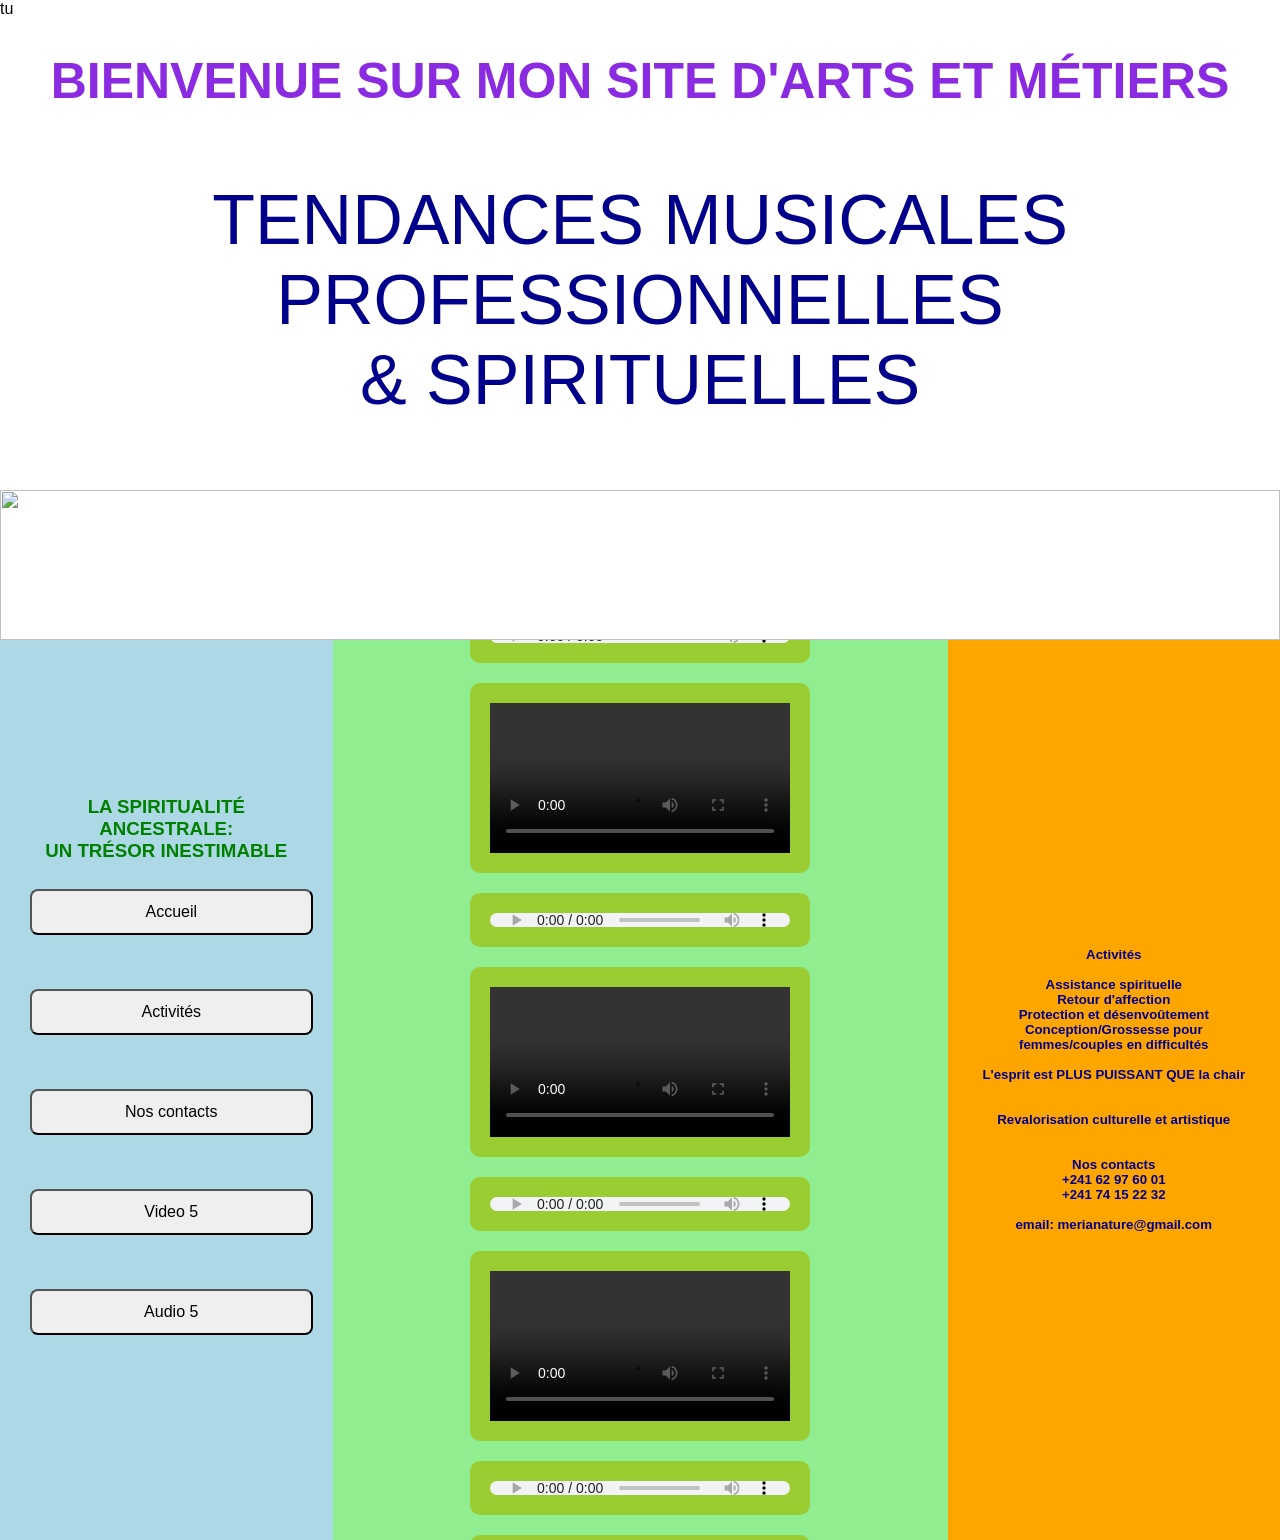
==== index.html @ 82a091a4 "Fix HTML structure and update content" ====
tu
<!DOCTYPE html>
<html lang="fr">
    
 <head>
    <meta charset="UTF-8">
    <title>ALPHA BETA GAMMA & MUSICA></title>
    <link rel="stylesheet"
    href="style.css">
 </head>

      <h1>BIENVENUE SUR MON SITE D'ARTS ET MÉTIERS
       </h1> 

      <p>TENDANCES MUSICALES<br>
          PROFESSIONNELLES<br>
      & SPIRITUELLES<br>

       <h2 ><img src="Images/RAINBOW.jpeg" width="100%" height="150px"></h2>

    <script>

       function ouvrir(page) {document.getElementById("contenu").innerHTML=page;

        if (page=== "accueil") { contenu.innerHTML = "<h1>Bienvenue sur mon site d'arts et métiers</h1><p>Tendances musicales et professionnelles</p>"; } 
        
        else if (page === "Video") { contenu.innerHTML = "<h4>Video</h4><video controls><source src='Video/VIDEO 1.mp4' type='video/mp4'></video><video controls><source src='Video/VIDEO 2.mp4' type='video/mp4'></video><video controls><source src='Video/VIDEO 3.mp4' type='video/mp4'></video><video controls><source src='Video/VIDEO 4.mp4' type='video/mp4'></video><video controls><source src='Video/VIDEO 5.mp5 type='video/mp4'></video>"; } 
        
        else if (page === "Audio") {contenu.innerHTML = "<h4>Audio</h4><audio controls><source src='AUDIO/AUDIO 1.mp3' type='audio/mpeg'></audio><audio controls><source src='AUDIO/AUDIO 2.mp3' type='audio/mpeg'></audio><audio controls><source src='AUDIO/AUDIO 3.mp3' type='audio/mpeg'></audio><audio controls><source src='AUDIO/AUDIO 4.mp3' type='audio/mpeg'><audio controls><source='Audio/AUDIO 5.mp3' type='audio/mpeg'</audio>"; } 
       
        else if (page === "Images") {contenu.innerHTML = "<h2>Images></h2><img src='Images/RAINBOW.jpeg' width='300px' height='200px'><img src='Images/Activités.jpeg' width='60px' height='60px'><img src='Images/Nos contacts.jpeg' width='60px' height='60px'>"; } 
        
        else if (page === "Nos contacts") {contenu.innerHTML = "<h6>Nos Contacts</h8><p>Nos contacts</p>";
        
        else if (page === "Activités") {contenu.innerHTML ="<h6>Activités</h6><p>Activités</p>                                
              }
    }     </script>

       
  <body>
  <div class="conteneur">

    <div class="gauche">

      <h3>LA SPIRITUALITÉ ANCESTRALE:<br>
          UN TRÉSOR INESTIMABLE<br>
        <br>
          <button onclick="ouvrir('Accueil')">Accueil</button><br>
          
        <br>

      <button onclick="ouvrir('Activites')">Activités</button><br>
         
           <br>

       <button onclick="ouvrir('Nos contacts')">Nos contacts</button><br>
           
           <br>
  
          <button onclick="ouvrirVideo('Video/VIDEO 5')">Video 5</button><br>
        <br>
          
          <button onclick="ouvrirAudio('Audio/AUDIO 5')">Audio 5</button><br>
            <br>
      </h3> </div>
      

    <div class="milieu">
      <div id="contenu">>
      <h4>
              <video controls preload="metadata" width="100%" height="auto"> 
          <source src="Video/VIDEO 1.mp4" type="video/mp4">Votre navigateur ne prend pas en charge la lecture de video</video>
     
          <section>
              <audio controls preload="metadata">
            <source src="Audio/AUDIO1.mp3" type="audio/mpeg">Votre navigateur ne prend pas en charge l'élément audio.
           </audio> </section>

              <video controls preload="metadata" width="100%" height="auto"> 
           <source src="Video/VIDEO 2.mp4" type="video/mp4">Votre navigateur ne prend pas en charge la lecture de video</video>
          
             <section>
              <audio controls preload="metadata"> 
            <source src="Audio/AUDIO 2.mp3" type="audio/mpeg">Votre navigateur ne prend pas en charge l'élément audio.
          </audio> </section>

               <video controls preload="metadata" width="100%" height="auto"> 
              <source src="Video/VIDEO 3.mp4" type="video/mp4">Votre navigateur ne prend pas en charge la lecture de video</video>
        
              <section>
                <audio controls preload="metadata"> 
            <source src="Audio/AUDIO 3.mp3" type="audio/mpeg">Votre navigateur ne prend pas en charge l'élément audio.
            </audio> </section>

             <video controls preload="metadata" width="100%" height="auto"> 
            <source src="Video/VIDEO 4.mp4" type="video/mp4">Votre navigateur ne prend pas en charge la lecture de video</video>
          
              <section>
                <audio controls preload="metadata"> 
              <source src="Audio/AUDIO 4.mp3" type="audio/mpeg">Votre navigateur ne prend pas en charge l'élément audio.
              </audio> </section>

          <video controls preload="metadata">
              <source src="Video/VIDEO 5.mp3" tupe="video/mp4">Votre navigateur ne prend pas en charge la lecture de video</video>

          <section>
              <audio controls preload="metadata">
                  <source src=""Audio/AUDIO 5.mp3" type="audio/mpeg">Votre navigateur ne prend pas en charge l'élément audio.
          </section>
          
       </h4></div>
       </div>

       <div class="droite">
         <h5>
       Activités<br>
             <br>
Assistance spirituelle<br>
Retour d'affection<br>
Protection et désenvoûtement<br>
Conception/Grossesse pour femmes/couples en difficultés<br>
             <br>
        L'esprit est PLUS PUISSANT QUE la chair<br>
             <br>
             <br>
Revalorisation culturelle et artistique<br>
             <br>
             <br>
Nos contacts<br>
+241 62 97 60 01<br>
+241 74 15 22 32<br>
             <br>
email: merianature@gmail.com
             <br>
         </h5>
        </div>
      </div>
      </body>
     </html>
---- style.css ----
* {box-sizing: border-box;}

body {margin: 0;
font-family: 'Lucida Sans', 'Lucida Sans Regular', 'Lucida Grande', 'Lucida Sans Unicode', Geneva, Verdana, sans-serif}

.conteneur {display: flex;
    height: 100vh;}

.gauche {flex: 1; background-color: lightblue;
overflow-x: scroll; overflow-y: auto;}

.milieu {flex: 2; background-color: lightgreen;
overflow-x: auto; overflow-y: auto;}

.droite {flex: 1; background-color: orange;
overflow-x: auto; overflow-y: auto;}

.gauche, .milieu, .droite {display: flex;
    justify-content: center;
    color: orange;
    font-family:'Lucida Sans', 'Lucida Sans Regular', 'Lucida Grande', 'Lucida Sans Unicode', Geneva, Verdana, sans-serif;
    align-items: center;
    padding: 25px;
    height: 100vh
    }

button {display: block;
width: 100%;
padding: 12px;
margin-bottom: 10px;
cursor: pointer;}



h1 {color: darkblue;
font-size: 25px;
text-align: center;}

video, audio {display: flex;
flex-direction: column; gap: 20px;
width: 100%; overflow-y: auto; overflow-x: auto;
padding: 20px;
margin-bottom: 20px;
border-radius: 10px;
background: yellowgreen;

} 



h1 {color: blueviolet; font-size: 50px; text-align: center;}

h2 {margin-bottom: 0;}

h3{color: green; width: 600px; text-align: center;}

h5 {color: darkblue; width: 600px; text-align: center;}
h6 {color: darkblue; width: 60px; text-align: center;}
h7 {color: darkblue; width: 60px; text-align: center;}
h8 {color: darkblue; width: 600px; text-align: center;}

p {color:darkblue;
font-size: 70px;
text-align: center;}

/* Lecteur vidéo */
#lecteur {
    display: block;
    width: 100%;
    max-width: 600px;
    height: auto;
    aspect-ratio: 16 / 9;
    margin: 20px auto;
    background: black;
    border-radius: 10px;
    object-fit: contain;
}

/* Boutons vidéo */
button {
    padding: 12px 18px;
    margin: 5px;
    font-size: 16px;
    border-radius: 8px;
    cursor: pointer;
}

/* Téléphones */
@media screen and (max-width: 600px) {
    #lecteur {
        width: 100%;
        max-width: 100%;
        aspect-ratio: 16 / 9;
    }

    button {
        font-size: 14px;
        padding: 10px 12px;
    }
}
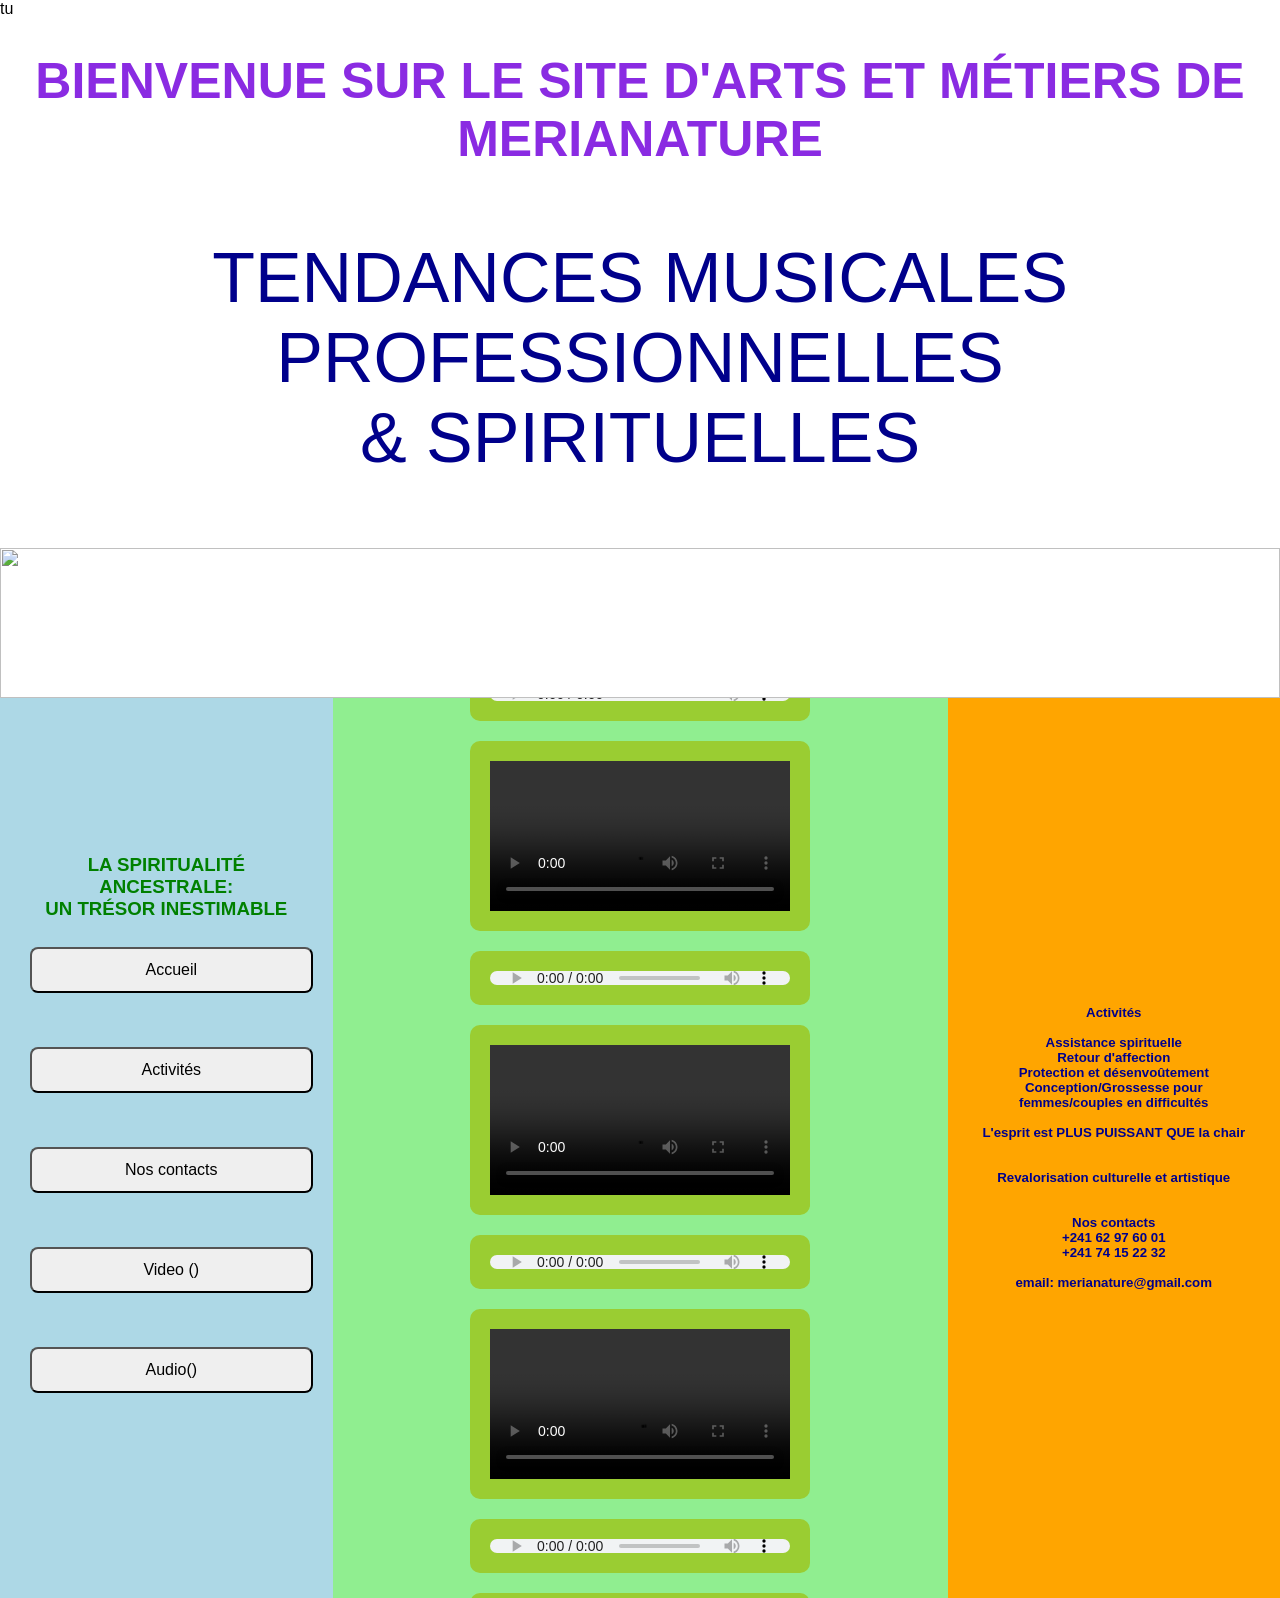
==== commit 945bd79b: "Refactor index.html for improved structure and content Updated the HTML structure and content for be" ====
--- a/index.html
+++ b/index.html
@@ -9,14 +9,14 @@
     href="style.css">
  </head>
 
-      <h1>BIENVENUE SUR MON SITE D'ARTS ET MÉTIERS
+      <h1>BIENVENUE SUR LE SITE D'ARTS ET MÉTIERS DE MERIANATURE
        </h1> 
 
       <p>TENDANCES MUSICALES<br>
           PROFESSIONNELLES<br>
       & SPIRITUELLES<br>
 
-       <h2 ><img src="Images/RAINBOW.jpeg" width="100%" height="150px"></h2>
+       <h2 ><img src="Images/RAINBOW.jpeg" width="100%" height="150x"></h2>
 
     <script>
 
@@ -32,7 +32,7 @@
         
         else if (page === "Nos contacts") {contenu.innerHTML = "<h6>Nos Contacts</h8><p>Nos contacts</p>";
         
-        else if (page === "Activités") {contenu.innerHTML ="<h6>Activités</h6><p>Activités</p>                                
+        else if (page === "Activités") {contenu.innerHTML ="<h6>Activités<p>Activités<br><br><br>Assistance culturelle<br></p></h6>                                
               }
     }     </script>
 
@@ -49,7 +49,7 @@
           
         <br>
 
-      <button onclick="ouvrir('Activites')">Activités</button><br>
+      <button onclick="ouvrir('Activités')">Activités</button><br>
          
            <br>
 
@@ -57,10 +57,10 @@
            
            <br>
   
-          <button onclick="ouvrirVideo('Video/VIDEO 5')">Video 5</button><br>
+          <button onclick="ouvrirVideo()('Video/*.mp4')">Video ()</button><br>
         <br>
           
-          <button onclick="ouvrirAudio('Audio/AUDIO 5')">Audio 5</button><br>
+          <button onclick="ouvrirAudio()('Audio/*.mp3')">Audio()</button><br>
             <br>
       </h3> </div>
       
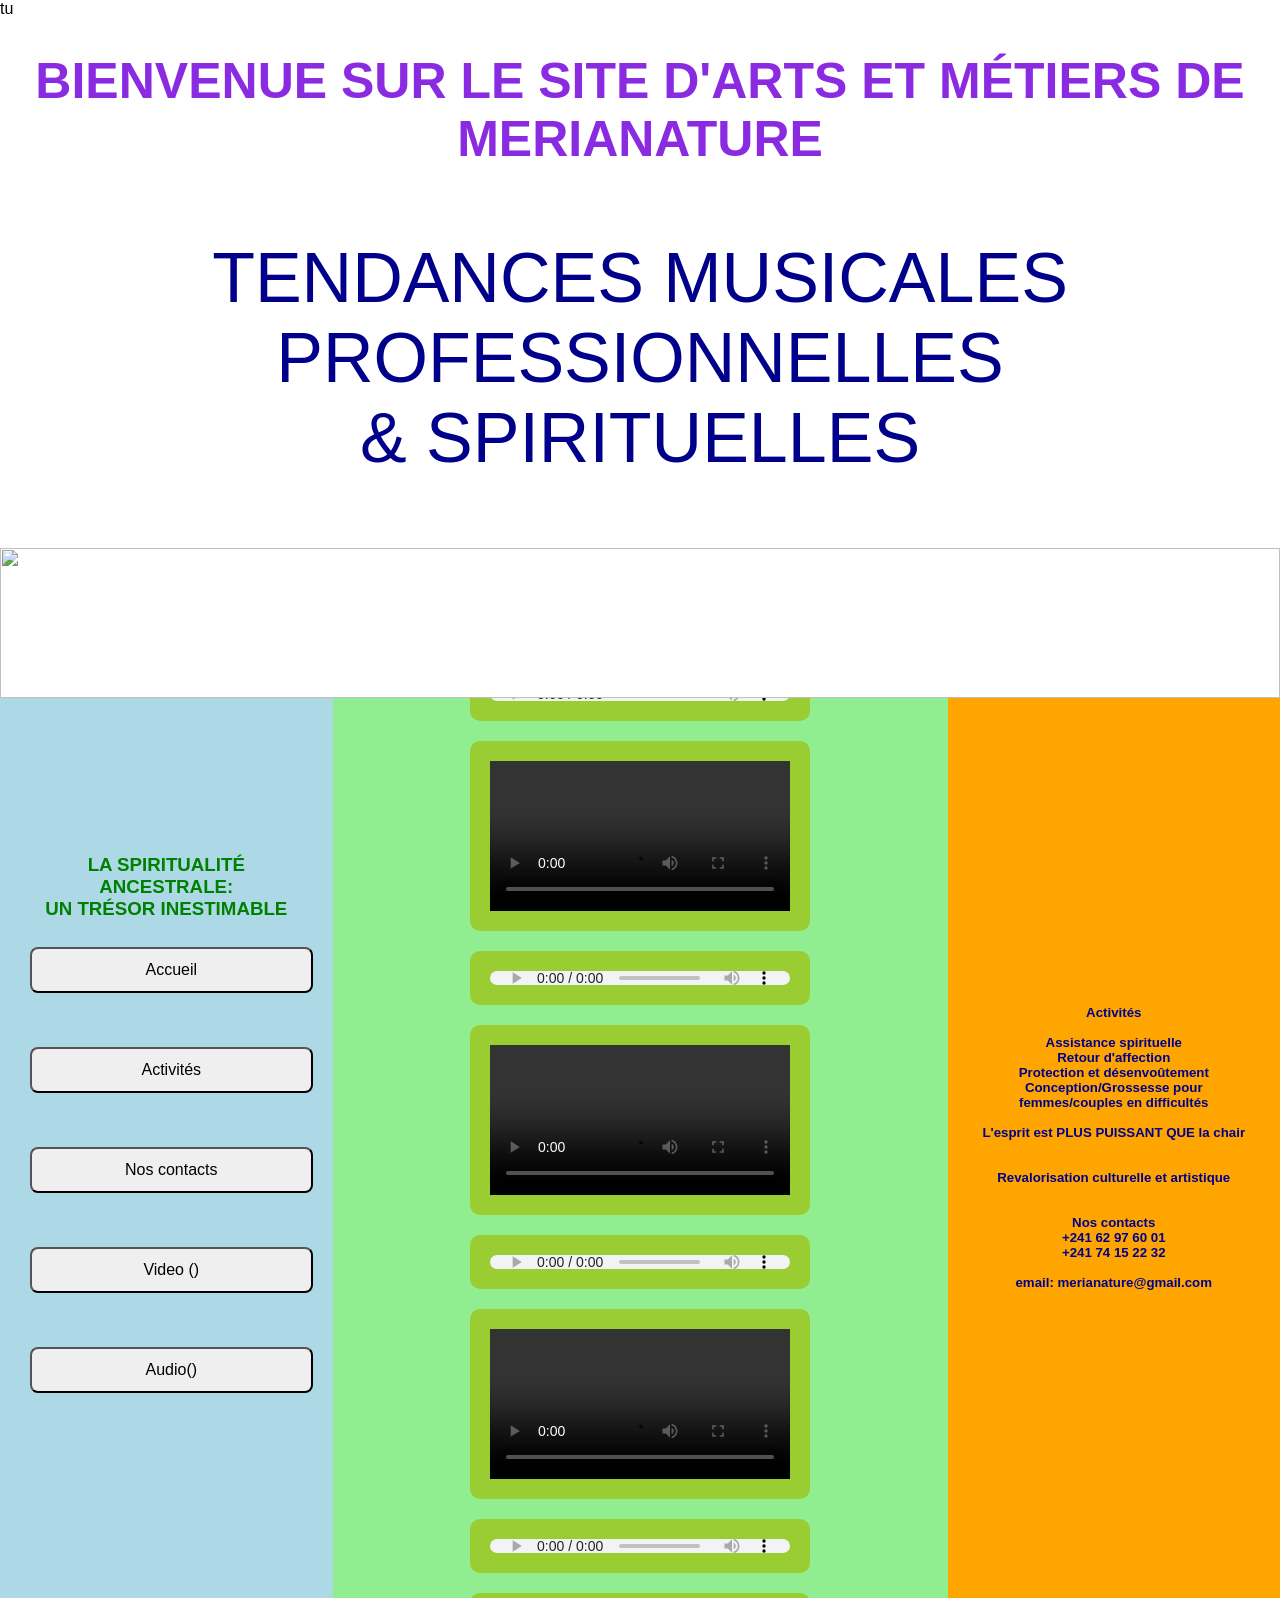
==== commit a2a378cc: "Fix HTML structure and content formatting" ====
--- a/index.html
+++ b/index.html
@@ -22,11 +22,11 @@
 
        function ouvrir(page) {document.getElementById("contenu").innerHTML=page;
 
-        if (page=== "accueil") { contenu.innerHTML = "<h1>Bienvenue sur mon site d'arts et métiers</h1><p>Tendances musicales et professionnelles</p>"; } 
+        if (page=== "Accueil") { contenu.innerHTML = "<h1>Bienvenue sur le site d'arts et métiers de MERIANATURE</h1><p>Tendances musicales professionnelles et spirituelles</p>"; } 
         
-        else if (page === "Video") { contenu.innerHTML = "<h4>Video</h4><video controls><source src='Video/VIDEO 1.mp4' type='video/mp4'></video><video controls><source src='Video/VIDEO 2.mp4' type='video/mp4'></video><video controls><source src='Video/VIDEO 3.mp4' type='video/mp4'></video><video controls><source src='Video/VIDEO 4.mp4' type='video/mp4'></video><video controls><source src='Video/VIDEO 5.mp5 type='video/mp4'></video>"; } 
+        else if (page === "Video") { contenu.innerHTML = "<h4>Video<video controls><source src='Video/VIDEO 1.mp4' type='video/mp4'></video><video controls><source src='Video/VIDEO 2.mp4' type='video/mp4'></video><video controls><source src='Video/VIDEO 3.mp4' type='video/mp4'></video><video controls><source src='Video/VIDEO 4.mp4' type='video/mp4'></video><video controls><source src='Video/VIDEO 5.mp5 type='video/mp4'></video></h4>"; } 
         
-        else if (page === "Audio") {contenu.innerHTML = "<h4>Audio</h4><audio controls><source src='AUDIO/AUDIO 1.mp3' type='audio/mpeg'></audio><audio controls><source src='AUDIO/AUDIO 2.mp3' type='audio/mpeg'></audio><audio controls><source src='AUDIO/AUDIO 3.mp3' type='audio/mpeg'></audio><audio controls><source src='AUDIO/AUDIO 4.mp3' type='audio/mpeg'><audio controls><source='Audio/AUDIO 5.mp3' type='audio/mpeg'</audio>"; } 
+        else if (page === "Audio") {contenu.innerHTML = "<h4>Audio<audio controls><source src='AUDIO/AUDIO 1.mp3' type='audio/mpeg'></audio><audio controls><source src='AUDIO/AUDIO 2.mp3' type='audio/mpeg'></audio><audio controls><source src='AUDIO/AUDIO 3.mp3' type='audio/mpeg'></audio><audio controls><source src='AUDIO/AUDIO 4.mp3' type='audio/mpeg'><audio controls><source='Audio/AUDIO 5.mp3' type='audio/mpeg'</audio></h4>"; } 
        
         else if (page === "Images") {contenu.innerHTML = "<h2>Images></h2><img src='Images/RAINBOW.jpeg' width='300px' height='200px'><img src='Images/Activités.jpeg' width='60px' height='60px'><img src='Images/Nos contacts.jpeg' width='60px' height='60px'>"; } 
         
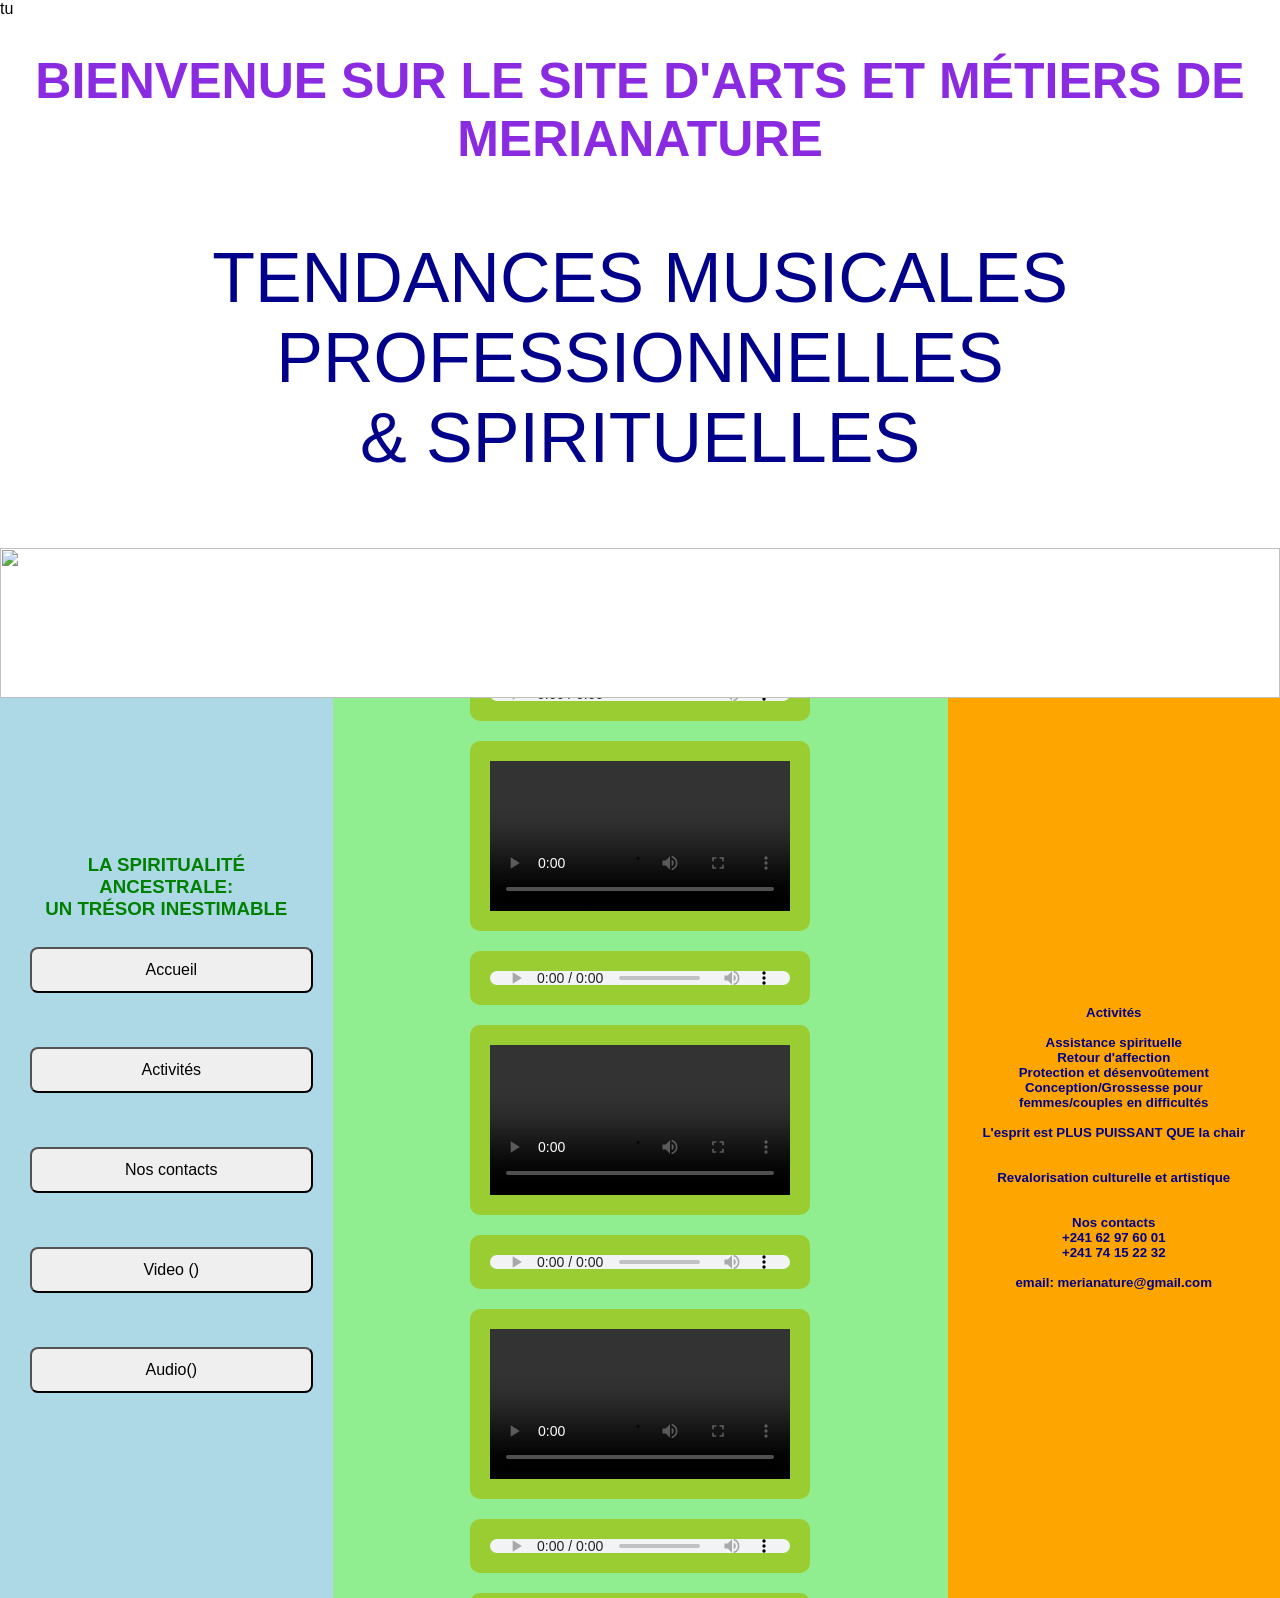
==== commit 0afc2335: "Fix HTML structure and content formatting" ====
--- a/index.html
+++ b/index.html
@@ -28,11 +28,11 @@
         
         else if (page === "Audio") {contenu.innerHTML = "<h4>Audio<audio controls><source src='AUDIO/AUDIO 1.mp3' type='audio/mpeg'></audio><audio controls><source src='AUDIO/AUDIO 2.mp3' type='audio/mpeg'></audio><audio controls><source src='AUDIO/AUDIO 3.mp3' type='audio/mpeg'></audio><audio controls><source src='AUDIO/AUDIO 4.mp3' type='audio/mpeg'><audio controls><source='Audio/AUDIO 5.mp3' type='audio/mpeg'</audio></h4>"; } 
        
-        else if (page === "Images") {contenu.innerHTML = "<h2>Images></h2><img src='Images/RAINBOW.jpeg' width='300px' height='200px'><img src='Images/Activités.jpeg' width='60px' height='60px'><img src='Images/Nos contacts.jpeg' width='60px' height='60px'>"; } 
+        else if (page === "Images") {contenu.innerHTML = "<h2>Images></h2><img src='Images/RAINBOW.jpeg' width='100%' height='15px'><img src='Images/Activités.jpg' width='60px' height='60px'><img src='Images/Nos contacts.jpg' width='60px' height='60px'>"; } 
         
-        else if (page === "Nos contacts") {contenu.innerHTML = "<h6>Nos Contacts</h8><p>Nos contacts</p>";
+        else if (page === "Nos contacts") {contenu.innerHTML = "<h6>Nos Contacts<p>Nos contacts</p></h6>";}
         
-        else if (page === "Activités") {contenu.innerHTML ="<h6>Activités<p>Activités<br><br><br>Assistance culturelle<br></p></h6>                                
+        else if (page === "Activités") {contenu.innerHTML ="<h6>Activités<p>Activités<br><br><br>Assistance culturelle<br></p></h6>";}                              
               }
     }     </script>
 
@@ -101,7 +101,7 @@
               </audio> </section>
 
           <video controls preload="metadata">
-              <source src="Video/VIDEO 5.mp3" tupe="video/mp4">Votre navigateur ne prend pas en charge la lecture de video</video>
+              <source src="Video/VIDEO 5.mp4" type="video/mp4">Votre navigateur ne prend pas en charge la lecture de video</video>
 
           <section>
               <audio controls preload="metadata">
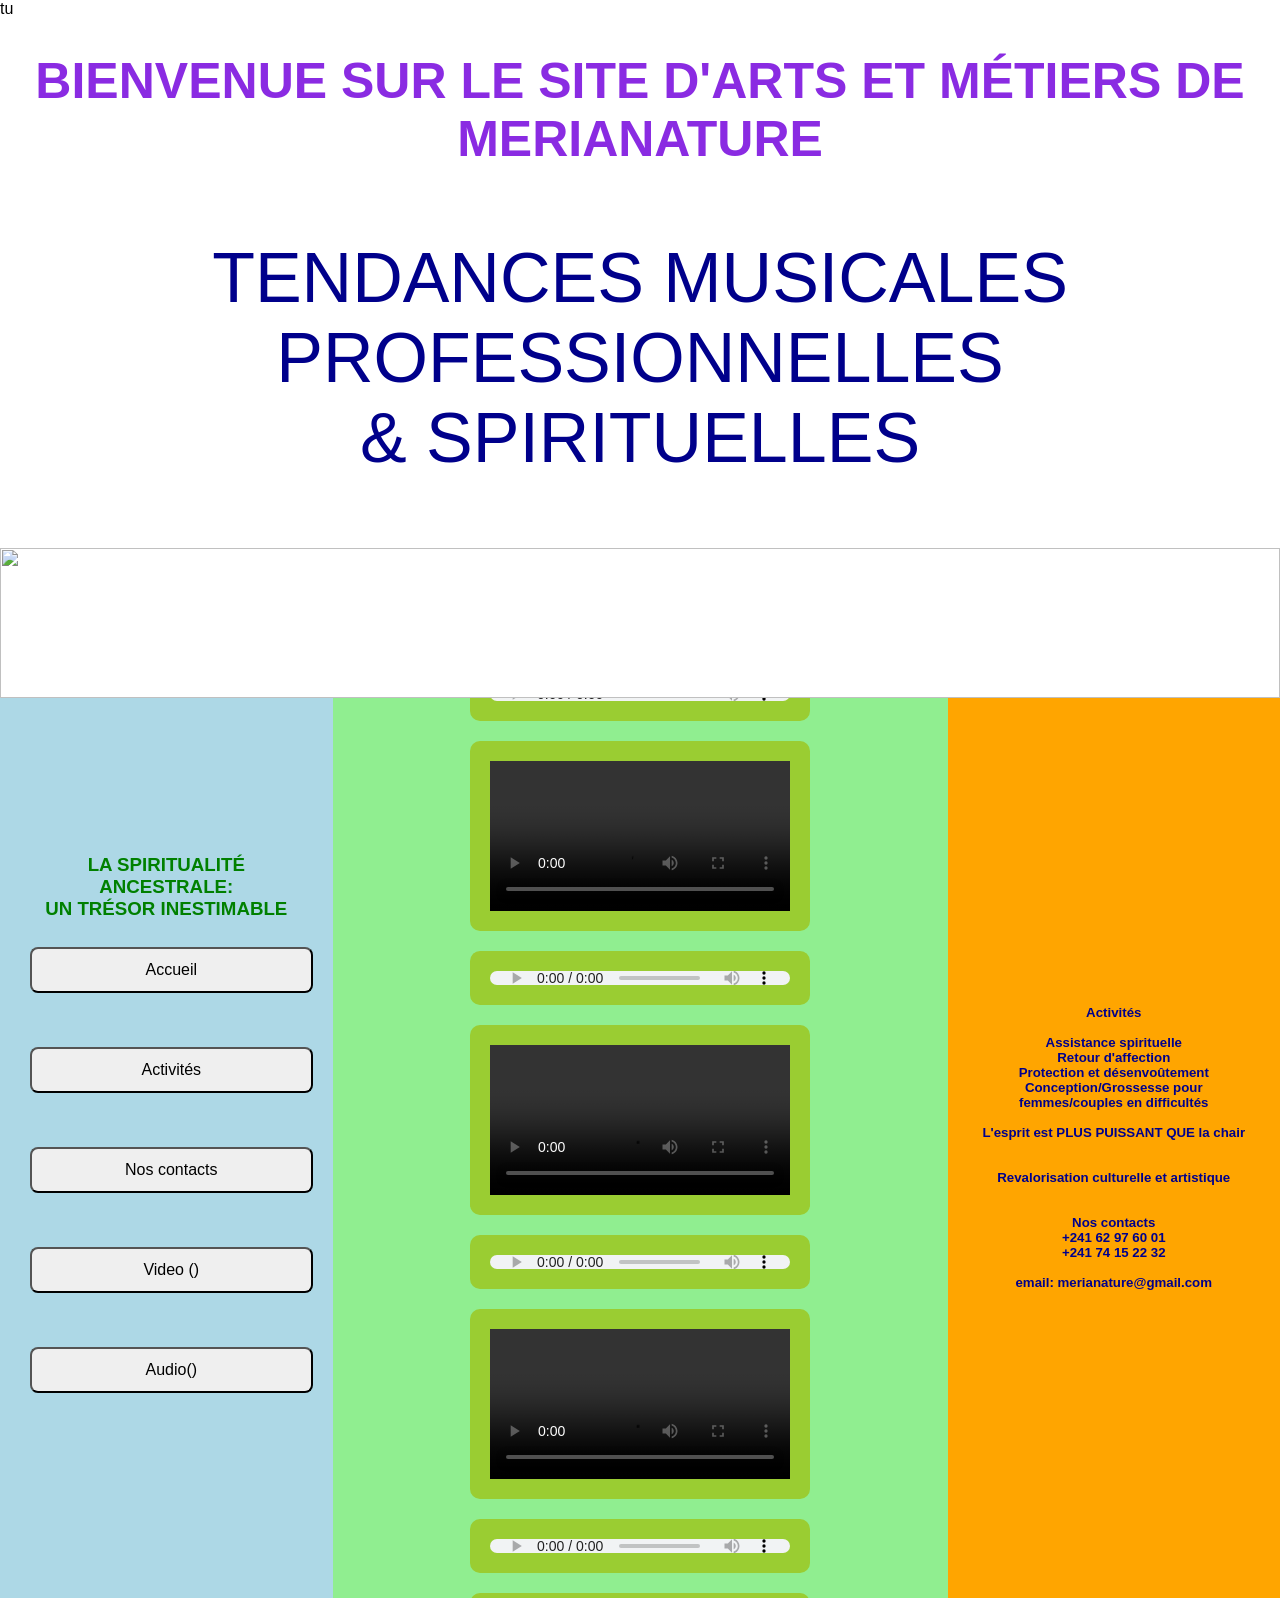
==== commit fedc9112: "Fix HTML structure and update content" ====
--- a/index.html
+++ b/index.html
@@ -26,7 +26,7 @@
         
         else if (page === "Video") { contenu.innerHTML = "<h4>Video<video controls><source src='Video/VIDEO 1.mp4' type='video/mp4'></video><video controls><source src='Video/VIDEO 2.mp4' type='video/mp4'></video><video controls><source src='Video/VIDEO 3.mp4' type='video/mp4'></video><video controls><source src='Video/VIDEO 4.mp4' type='video/mp4'></video><video controls><source src='Video/VIDEO 5.mp5 type='video/mp4'></video></h4>"; } 
         
-        else if (page === "Audio") {contenu.innerHTML = "<h4>Audio<audio controls><source src='AUDIO/AUDIO 1.mp3' type='audio/mpeg'></audio><audio controls><source src='AUDIO/AUDIO 2.mp3' type='audio/mpeg'></audio><audio controls><source src='AUDIO/AUDIO 3.mp3' type='audio/mpeg'></audio><audio controls><source src='AUDIO/AUDIO 4.mp3' type='audio/mpeg'><audio controls><source='Audio/AUDIO 5.mp3' type='audio/mpeg'</audio></h4>"; } 
+        else if (page === "Audio") {contenu.innerHTML = "<h4>Audio<audio controls><source src='AUDIO/AUDIO 1.mp3' type='audio/mpeg'></audio><audio controls><source src='Audio/AUDIO 2.mp3' type='audio/mpeg'></audio><audio controls><source src='Audio/AUDIO 3.mp3' type='audio/mpeg'></audio><audio controls><source src='Audio/AUDIO 4.mp3' type='audio/mpeg'><audio controls><source='Audio/AUDIO 5.mp3' type='audio/mpeg'</audio></h4>"; } 
        
         else if (page === "Images") {contenu.innerHTML = "<h2>Images></h2><img src='Images/RAINBOW.jpeg' width='100%' height='15px'><img src='Images/Activités.jpg' width='60px' height='60px'><img src='Images/Nos contacts.jpg' width='60px' height='60px'>"; } 
         
@@ -57,10 +57,10 @@
            
            <br>
   
-          <button onclick="ouvrirVideo()('Video/*.mp4')">Video ()</button><br>
+          <button onclick="ouvrir('Video/VIDEO 4.mp4')">Video ()</button><br>
         <br>
           
-          <button onclick="ouvrirAudio()('Audio/*.mp3')">Audio()</button><br>
+          <button onclick="ouvrir('Audio/AUDIO.mp3')">Audio()</button><br>
             <br>
       </h3> </div>
       
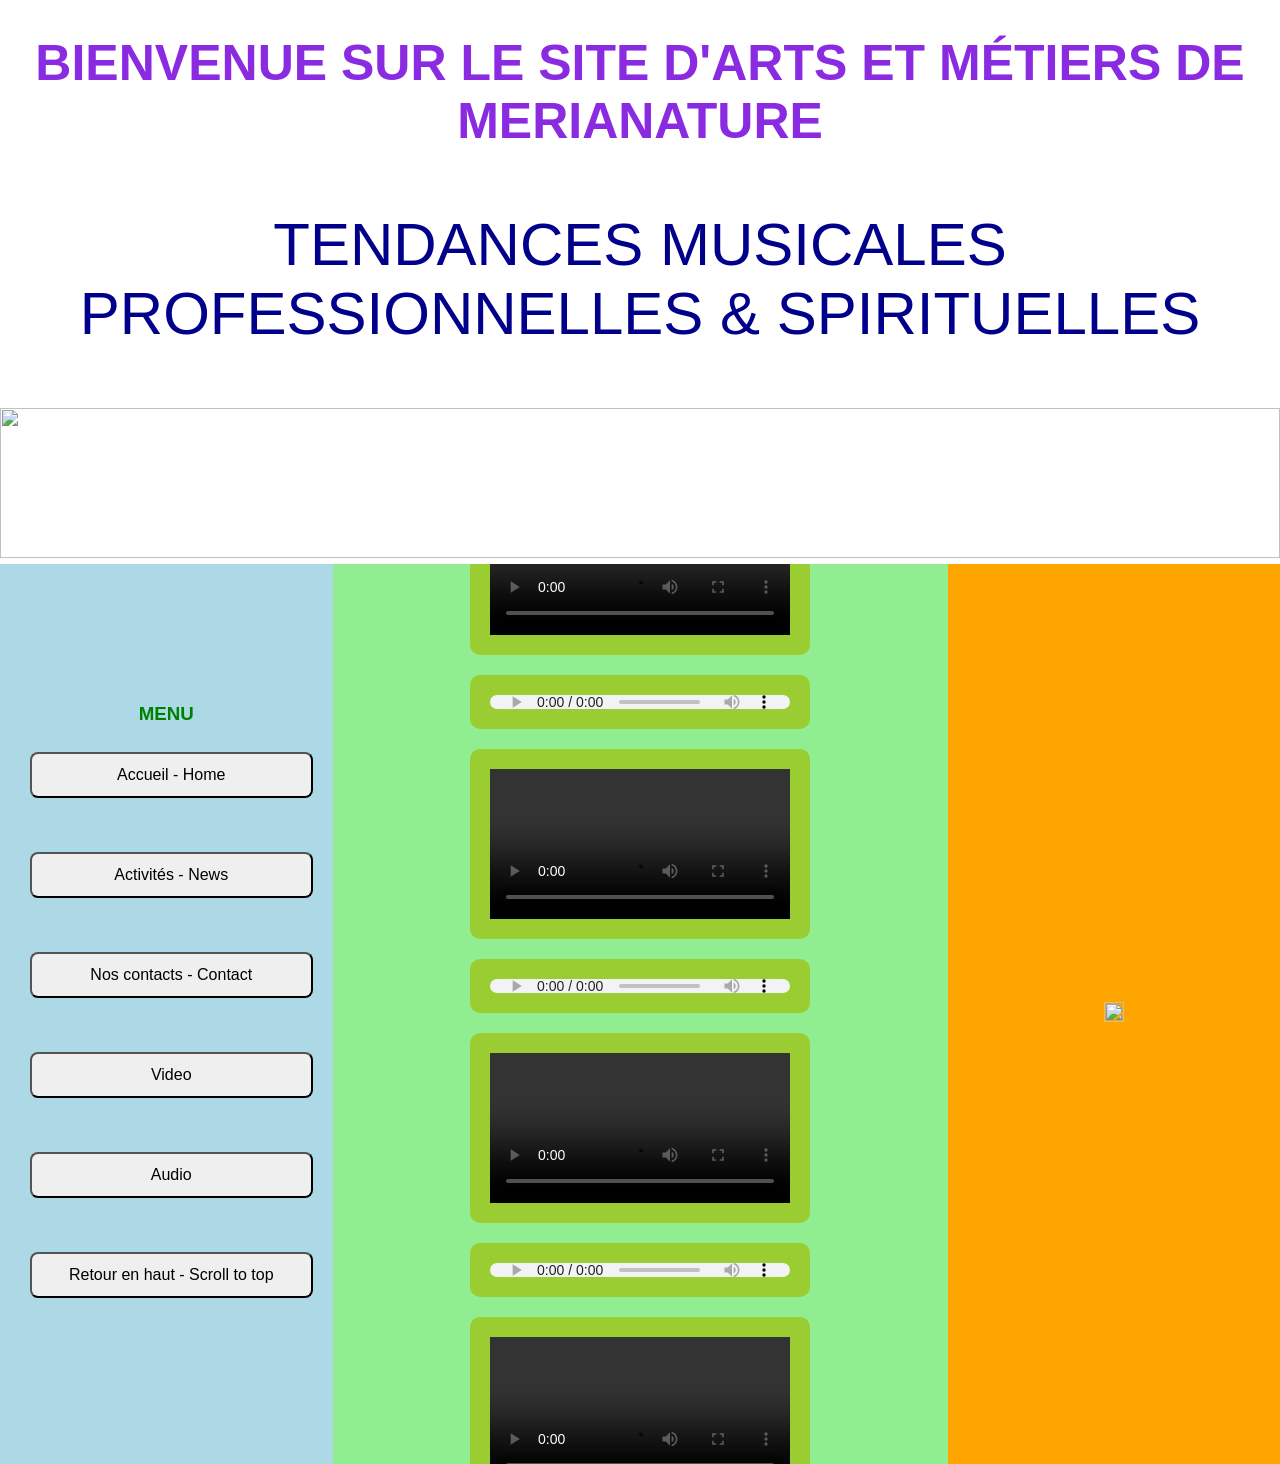
==== commit 5a43a3c7: "Add files via upload" ====
--- a/index.html
+++ b/index.html
@@ -1,4 +1,4 @@
-tu
+
 <!DOCTYPE html>
 <html lang="fr">
     
@@ -12,29 +12,30 @@
       <h1>BIENVENUE SUR LE SITE D'ARTS ET MÉTIERS DE MERIANATURE
        </h1> 
 
-      <p>TENDANCES MUSICALES<br>
-          PROFESSIONNELLES<br>
-      & SPIRITUELLES<br>
+      <p>TENDANCES MUSICALES PROFESSIONNELLES & SPIRITUELLES</p>
 
-       <h2 ><img src="Images/RAINBOW.jpeg" width="100%" height="150x"></h2>
+       <h2 ><img src="Images/RAINBOW.jpeg" width="100%" height="150px"></h2>
 
     <script>
 
        function ouvrir(page) {document.getElementById("contenu").innerHTML=page;
 
-        if (page=== "Accueil") { contenu.innerHTML = "<h1>Bienvenue sur le site d'arts et métiers de MERIANATURE</h1><p>Tendances musicales professionnelles et spirituelles</p>"; } 
+        if (page=== "Accueil - Home") { contenu.innerHTML = "<h1>Bienvenue sur mon site d'arts et métiers</h1><p>Tendances musicales professionnelles & spirituelles</p>"; } 
         
-        else if (page === "Video") { contenu.innerHTML = "<h4>Video<video controls><source src='Video/VIDEO 1.mp4' type='video/mp4'></video><video controls><source src='Video/VIDEO 2.mp4' type='video/mp4'></video><video controls><source src='Video/VIDEO 3.mp4' type='video/mp4'></video><video controls><source src='Video/VIDEO 4.mp4' type='video/mp4'></video><video controls><source src='Video/VIDEO 5.mp5 type='video/mp4'></video></h4>"; } 
+        else if (page === "Video") { contenu.innerHTML = "<h4>Video</h4><video controls><source src='Video/VIDEO 1.mp4' type='video/mp4'></video><video controls><source src='Video/VIDEO 2.mp4' type='video/mp4'></video><video controls><source src='Video/VIDEO 3.mp4' type='video/mp4'></video><video controls><source src='Video/VIDEO 4.mp4' type='video/mp4'></video><video controls><source src='Video/VIDEO 5.mp4' type='video/mp4'></video>";} 
         
-        else if (page === "Audio") {contenu.innerHTML = "<h4>Audio<audio controls><source src='AUDIO/AUDIO 1.mp3' type='audio/mpeg'></audio><audio controls><source src='Audio/AUDIO 2.mp3' type='audio/mpeg'></audio><audio controls><source src='Audio/AUDIO 3.mp3' type='audio/mpeg'></audio><audio controls><source src='Audio/AUDIO 4.mp3' type='audio/mpeg'><audio controls><source='Audio/AUDIO 5.mp3' type='audio/mpeg'</audio></h4>"; } 
+        else if (page === "Audio") {contenu.innerHTML = "<h4>Audio</h4><audio controls><source src='Audio/AUDIO 1.mp3' type='audio/mpeg'></audio><audio controls><source src='Audio/AUDIO 2.mp3' type='audio/mpeg'></audio><audio controls><source src='Audio/AUDIO 3.mp3' type='audio/mpeg'></audio><audio controls><source src='Audio/AUDIO 4.mp3' type='audio/mpeg'></audio><audio controls><source src='Audio/AUDIO 5.mp3 type='audio/mpeg'></audio>"; } 
        
-        else if (page === "Images") {contenu.innerHTML = "<h2>Images></h2><img src='Images/RAINBOW.jpeg' width='100%' height='15px'><img src='Images/Activités.jpg' width='60px' height='60px'><img src='Images/Nos contacts.jpg' width='60px' height='60px'>"; } 
+        else if (page === "Images") {contenu.innerHTML = "<h2>Images></h2><img src='Images/RAINBOW.jpeg' width='300' height='200'><img src='Images/Activités.jpeg' width='60' height='60'><img src='Images/Nos contacts.jpeg' width='60' height='60'>"; } 
         
-        else if (page === "Nos contacts") {contenu.innerHTML = "<h6>Nos Contacts<p>Nos contacts</p></h6>";}
+        else if (page === "Nos contacts - Contact") {contenu.innerHTML = "<h6>Nos Contacts +241 62 97 60 01<br>+241 74 15 22 32<br>E mail merianature@gmail.com</h6>";}
         
-        else if (page === "Activités") {contenu.innerHTML ="<h6>Activités<p>Activités<br><br><br>Assistance culturelle<br></p></h6>";}                              
-              }
-    }     </script>
+        else if (page === "Activités - News") {contenu.innerHTML ="<h6>Activités<br><br><br>Assistance spirituelle<br>Retour d'affection<br>Protection et désenvoûtement<br>Conception/Grossesse pour femmes ou couples en difficultés<br><br><br><br>L'esprit est PLUS PUISSANT QUE la chair</p><br>Revalorisation du patrimoine culturel et des cultes ancestraux<br><br></h6>";}
+              
+        else if (page === "Retour en haut - Scroll to top") {contenu.innerHTML="<h1>Bienvenue sur le site d'arts et métiers de MERIANATURE</h1><p>Tendances musicales professionnelles & spirituelles</p>";}
+   
+          }
+           </script>
 
        
   <body>
@@ -42,32 +43,64 @@
 
     <div class="gauche">
 
-      <h3>LA SPIRITUALITÉ ANCESTRALE:<br>
-          UN TRÉSOR INESTIMABLE<br>
+      <h3>MENU <br>
         <br>
-          <button onclick="ouvrir('Accueil')">Accueil</button><br>
+          <button onclick="ouvrir('Accueil - Home')">Accueil - Home</button><br>
           
         <br>
 
-      <button onclick="ouvrir('Activités')">Activités</button><br>
+      <button onclick="ouvrir('Activités - News')">Activités - News</button><br>
          
            <br>
 
-       <button onclick="ouvrir('Nos contacts')">Nos contacts</button><br>
-           
-           <br>
-  
-          <button onclick="ouvrir('Video/VIDEO 4.mp4')">Video ()</button><br>
-        <br>
+
+      <button onclick="ouvrir('Nos contacts - Contact')">Nos contacts - Contact</button><br>
+
+       <br>
           
-          <button onclick="ouvrir('Audio/AUDIO.mp3')">Audio()</button><br>
+       <button onclick="ouvrir('Video')">Video</button><br>
+
+       <br>
+
+      <button onclick="ouvrir('Audio')">Audio</button><br>
+            
             <br>
+
+          <button onclick="ouvrir('Retour en haut - Scroll to top')">Retour en haut - Scroll to top</button><br>
+            
       </h3> </div>
       
 
     <div class="milieu">
       <div id="contenu">>
-      <h4>
+        <h4>
+        <video id="lecteurVideo" controls width="60px" style="max-width: 100%" height="auto">Votre navigateur ne supporte pas la vidéo.</video>
+ 
+<script>
+          function ouvrirVideo(numero){let lecteur = document.getElementById("lecteur");
+              lecteur.pause();
+              lecteur.src = "Video/VIDEO " + numero + ".mp4";
+              lecteur.load();
+              lecteur.play();} 
+              </script>
+          
+        <audio id="lecteurAudio" controls width="100%" height="auto">Votre navigateur ne supporte pas l'élément audio.</audio> 
+            
+        <script>
+          function ouvrirAudio(numero) {lecteur = document.getElementById("lecteur");
+            lecteur.pause();
+            lecteur.src = "Audio/AUDIO " + numero + ".mp3";
+            lecteur.load();
+            lecteur.play;
+            lecteur.dataset.numero = numero;
+
+            document.getElementById("lecteurAudio").addEventListener("ended", 
+            function () {let numero = parseInt(this.dataset.numero);
+              if (numero<5){ouvrirAudio(numero + 1);}
+            });
+          }
+</script> 
+
               <video controls preload="metadata" width="100%" height="auto"> 
           <source src="Video/VIDEO 1.mp4" type="video/mp4">Votre navigateur ne prend pas en charge la lecture de video</video>
      
@@ -105,33 +138,16 @@
 
           <section>
               <audio controls preload="metadata">
-                  <source src=""Audio/AUDIO 5.mp3" type="audio/mpeg">Votre navigateur ne prend pas en charge l'élément audio.
+                  <source src="Audio/AUDIO 5.mp3" type="audio/mpeg">Votre navigateur ne prend pas en charge l'élément audio.
           </section>
+
           
        </h4></div>
        </div>
 
        <div class="droite">
-         <h5>
-       Activités<br>
-             <br>
-Assistance spirituelle<br>
-Retour d'affection<br>
-Protection et désenvoûtement<br>
-Conception/Grossesse pour femmes/couples en difficultés<br>
-             <br>
-        L'esprit est PLUS PUISSANT QUE la chair<br>
-             <br>
-             <br>
-Revalorisation culturelle et artistique<br>
-             <br>
-             <br>
-Nos contacts<br>
-+241 62 97 60 01<br>
-+241 74 15 22 32<br>
-             <br>
-email: merianature@gmail.com
-             <br>
+         <h5><img src="Images/FEUILLES.jpg" width="100%" height="100%">
+         </img>
          </h5>
         </div>
       </div>
--- a/style.css
+++ b/style.css
@@ -55,20 +55,51 @@
 
 h3{color: green; width: 600px; text-align: center;}
 
-h5 {color: darkblue; width: 600px; text-align: center;}
-h6 {color: darkblue; width: 60px; text-align: center;}
+h4
+video, audio {display: flex;
+flex-direction: column; gap: 20px;
+width: 100%; overflow-y: auto; overflow-x: auto;
+padding: 20px;
+margin-bottom: 20px;
+border-radius: 10px;
+background: yellowgreen;
+#lecteur {
+    display: flex;
+    width: 100%;
+    max-width: 100%;
+    height: auto;
+    aspect-ratio: 16 / 9;
+    margin: 20px auto;
+    background: black;
+    border-radius: 10px;
+    object-fit: contain;
+}
+
+} 
+
+h4
+button {
+    padding: 12px 18px;
+    margin: 5px;
+    font-size: 16px;
+    border-radius: 8px;
+    cursor: pointer;
+}
+
+h5 {color: darkblue; width: 100%. font-size: 40px; text-align: center;}
+h6 {color: darkblue; width: 100%; font-size: 40px; text-align: center;}
 h7 {color: darkblue; width: 60px; text-align: center;}
-h8 {color: darkblue; width: 600px; text-align: center;}
+h8 {color: darkblue; width: 60px; text-align: center;}
 
 p {color:darkblue;
-font-size: 70px;
+font-size: 60px;
 text-align: center;}
 
 /* Lecteur vidéo */
 #lecteur {
     display: block;
     width: 100%;
-    max-width: 600px;
+    max-width: 100%;
     height: auto;
     aspect-ratio: 16 / 9;
     margin: 20px auto;
@@ -87,7 +118,7 @@
 }
 
 /* Téléphones */
-@media screen and (max-width: 600px) {
+@media screen and (max-width: 100%) {
     #lecteur {
         width: 100%;
         max-width: 100%;
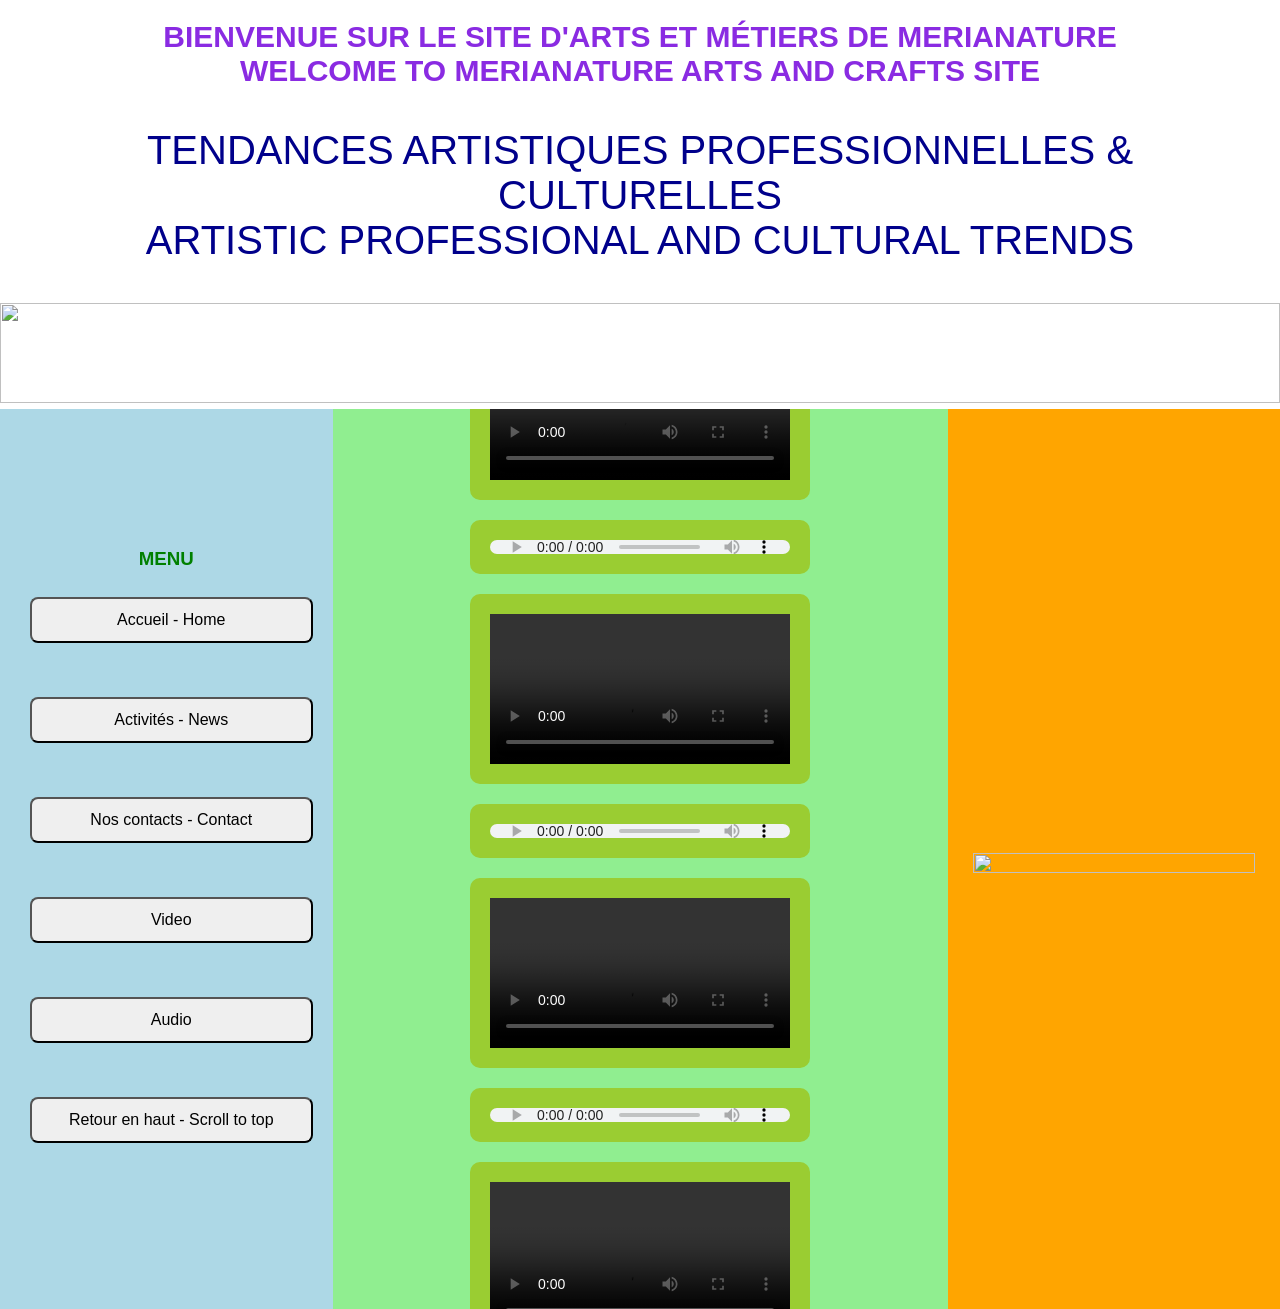
==== commit 31942431: "Add files via upload" ====
--- a/index.html
+++ b/index.html
@@ -9,35 +9,35 @@
     href="style.css">
  </head>
 
-      <h1>BIENVENUE SUR LE SITE D'ARTS ET MÉTIERS DE MERIANATURE
+      <h1>BIENVENUE SUR LE SITE D'ARTS ET MÉTIERS DE MERIANATURE<br>WELCOME TO MERIANATURE ARTS AND CRAFTS SITE
        </h1> 
 
-      <p>TENDANCES MUSICALES PROFESSIONNELLES & SPIRITUELLES</p>
+      <p>TENDANCES ARTISTIQUES PROFESSIONNELLES & CULTURELLES<br>ARTISTIC PROFESSIONAL AND CULTURAL TRENDS</p>
 
-       <h2 ><img src="Images/RAINBOW.jpeg" width="100%" height="150px"></h2>
+       <h2 ><img src="Images/RAINBOW.jpeg" width="100%" height="100px"></h2>
 
     <script>
 
        function ouvrir(page) {document.getElementById("contenu").innerHTML=page;
 
-        if (page=== "Accueil - Home") { contenu.innerHTML = "<h1>Bienvenue sur mon site d'arts et métiers</h1><p>Tendances musicales professionnelles & spirituelles</p>"; } 
+        if (page=== "Accueil - Home") { contenu.innerHTML = "<h1>Bienvenue sur le site d'arts et métiers<br>Welcome to MERIANATURE Arts and Crafts site</h1><p>Tendances artistiques professionnelles & culturelles<br>Artistic professional and cultural trends</p>"; } 
         
-        else if (page === "Video") { contenu.innerHTML = "<h4>Video</h4><video controls><source src='Video/VIDEO 1.mp4' type='video/mp4'></video><video controls><source src='Video/VIDEO 2.mp4' type='video/mp4'></video><video controls><source src='Video/VIDEO 3.mp4' type='video/mp4'></video><video controls><source src='Video/VIDEO 4.mp4' type='video/mp4'></video><video controls><source src='Video/VIDEO 5.mp4' type='video/mp4'></video>";} 
+        else if (page === "Video") { conteúdo.innerHTML = "<h4>Video</h4><video controls><source src='Video/VIDEO 1.mp4' type='video/mp4'></video><video controls><source src='Video/VIDEO 2.mp4' type='video/mp4'></video><video controls><source src='Video/VIDEO 3.mp4' type='video/mp4'></video><video controls><source src='Video/VIDEO 4.mp4' type='video/mp4'></video><video controls><source src='Video/VIDEO 5.mp4' type='video/mp4'></video>";} 
         
         else if (page === "Audio") {contenu.innerHTML = "<h4>Audio</h4><audio controls><source src='Audio/AUDIO 1.mp3' type='audio/mpeg'></audio><audio controls><source src='Audio/AUDIO 2.mp3' type='audio/mpeg'></audio><audio controls><source src='Audio/AUDIO 3.mp3' type='audio/mpeg'></audio><audio controls><source src='Audio/AUDIO 4.mp3' type='audio/mpeg'></audio><audio controls><source src='Audio/AUDIO 5.mp3 type='audio/mpeg'></audio>"; } 
        
         else if (page === "Images") {contenu.innerHTML = "<h2>Images></h2><img src='Images/RAINBOW.jpeg' width='300' height='200'><img src='Images/Activités.jpeg' width='60' height='60'><img src='Images/Nos contacts.jpeg' width='60' height='60'>"; } 
         
-        else if (page === "Nos contacts - Contact") {contenu.innerHTML = "<h6>Nos Contacts +241 62 97 60 01<br>+241 74 15 22 32<br>E mail merianature@gmail.com</h6>";}
+        else if (page === "Nos contacts - Contact") {contenu.innerHTML = "<h6>Nos Contacts - Contact +241 62 97 60 01<br>+241 74 15 22 32<br>E mail merianature@gmail.com</h6>";}
         
-        else if (page === "Activités - News") {contenu.innerHTML ="<h6>Activités<br><br><br>Assistance spirituelle<br>Retour d'affection<br>Protection et désenvoûtement<br>Conception/Grossesse pour femmes ou couples en difficultés<br><br><br><br>L'esprit est PLUS PUISSANT QUE la chair</p><br>Revalorisation du patrimoine culturel et des cultes ancestraux<br><br></h6>";}
+        else if (page === "Activités - News") {contenu.innerHTML ="<h6>Activités - News<br><br><br>Assistance spirituelle<br>Retour d'affection<br>Protection et désenvoûtement<br>Conception/Grossesse<br>Revalorisation de nos patrimoines culturels et des cultes ancestraux<br><br>Spiritual Assitance<br>Love reconciliation<br>Protection and spell breaking<br>Pregnancy conception solutions<br>Restoring our cultural heritage and ancestral worships<br><br><br>L'esprit est PLUS PUISSANT QUE la chair<br> Spirit is MORE POWERFUL than Flesh</p></h6>";}
               
-        else if (page === "Retour en haut - Scroll to top") {contenu.innerHTML="<h1>Bienvenue sur le site d'arts et métiers de MERIANATURE</h1><p>Tendances musicales professionnelles & spirituelles</p>";}
+        else if (page === "Retour en haut - Scroll to top") {contenu.innerHTML="<h1>Bienvenue sur le site d'arts et métiers<br>Welcome to MERIANATURE Arts and Crafts site</h1><p>Tendances artistiques professionnelles & culturelles<br>Artistic professional and cultural trends</p>"; } 
    
           }
            </script>
 
-       
+                  
   <body>
   <div class="conteneur">
 
@@ -74,7 +74,7 @@
     <div class="milieu">
       <div id="contenu">>
         <h4>
-        <video id="lecteurVideo" controls width="60px" style="max-width: 100%" height="auto">Votre navigateur ne supporte pas la vidéo.</video>
+         <video id="lecteurVideo" controls width="100%" style="max-width: 100%" height="auto">Votre navigateur ne supporte pas la vidéo.</video>
  
 <script>
           function ouvrirVideo(numero){let lecteur = document.getElementById("lecteur");
@@ -84,7 +84,7 @@
               lecteur.play();} 
               </script>
           
-        <audio id="lecteurAudio" controls width="100%" height="auto">Votre navigateur ne supporte pas l'élément audio.</audio> 
+        <audio id="lecteurAudio" controls width="100%" height="auto">Votre navigateur ne supporte pas l'élément audio</audio> 
             
         <script>
           function ouvrirAudio(numero) {lecteur = document.getElementById("lecteur");
@@ -106,7 +106,7 @@
      
           <section>
               <audio controls preload="metadata">
-            <source src="Audio/AUDIO1.mp3" type="audio/mpeg">Votre navigateur ne prend pas en charge l'élément audio.
+            <source src="Audio/AUDIO 1.mp3" type="audio/mpeg">Votre navigateur ne prend pas en charge l'élément audio.
            </audio> </section>
 
               <video controls preload="metadata" width="100%" height="auto"> 
@@ -133,7 +133,8 @@
               <source src="Audio/AUDIO 4.mp3" type="audio/mpeg">Votre navigateur ne prend pas en charge l'élément audio.
               </audio> </section>
 
-          <video controls preload="metadata">
+          <video controls preload="metadata" width="100%" height="auto"> 
+          <source src="Video/VIDEO 5.mp4" type="video/mp4">
               <source src="Video/VIDEO 5.mp4" type="video/mp4">Votre navigateur ne prend pas en charge la lecture de video</video>
 
           <section>
--- a/style.css
+++ b/style.css
@@ -49,7 +49,7 @@
 
 
 
-h1 {color: blueviolet; font-size: 50px; text-align: center;}
+h1 {color: blueviolet; font-size: 30px; text-align: center;}
 
 h2 {margin-bottom: 0;}
 
@@ -86,13 +86,13 @@
     cursor: pointer;
 }
 
-h5 {color: darkblue; width: 100%. font-size: 40px; text-align: center;}
-h6 {color: darkblue; width: 100%; font-size: 40px; text-align: center;}
+h5 {color: darkblue; width: 100%; font-size: 40px; text-align: center;}
+h6 {color: darkblue; width: 100%; font-size: 20px; text-align: center;}
 h7 {color: darkblue; width: 60px; text-align: center;}
 h8 {color: darkblue; width: 60px; text-align: center;}
 
 p {color:darkblue;
-font-size: 60px;
+font-size: 40px;
 text-align: center;}
 
 /* Lecteur vidéo */
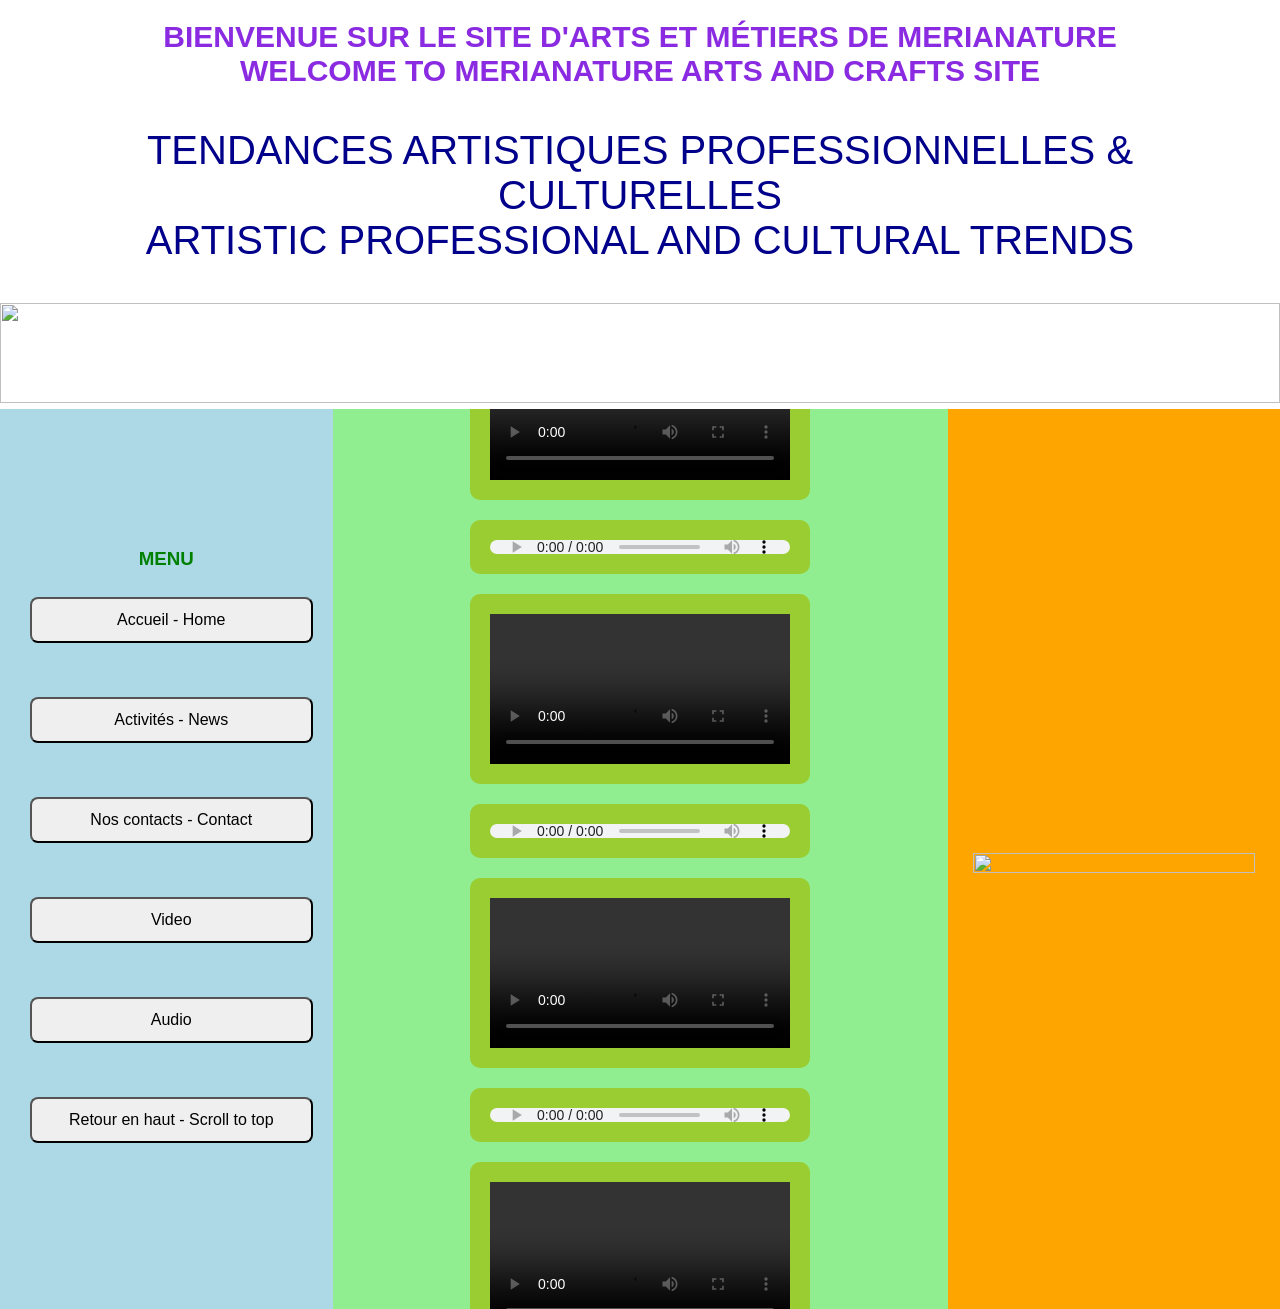
==== commit 1f2adfd8: "Refactor HTML structure and scripts" ====
--- a/index.html
+++ b/index.html
@@ -22,7 +22,7 @@
 
         if (page=== "Accueil - Home") { contenu.innerHTML = "<h1>Bienvenue sur le site d'arts et métiers<br>Welcome to MERIANATURE Arts and Crafts site</h1><p>Tendances artistiques professionnelles & culturelles<br>Artistic professional and cultural trends</p>"; } 
         
-        else if (page === "Video") { conteúdo.innerHTML = "<h4>Video</h4><video controls><source src='Video/VIDEO 1.mp4' type='video/mp4'></video><video controls><source src='Video/VIDEO 2.mp4' type='video/mp4'></video><video controls><source src='Video/VIDEO 3.mp4' type='video/mp4'></video><video controls><source src='Video/VIDEO 4.mp4' type='video/mp4'></video><video controls><source src='Video/VIDEO 5.mp4' type='video/mp4'></video>";} 
+        else if (page === "Video") { contenu.innerHTML = "<h4>Video</h4><video controls><source src='Video/VIDEO 1.mp4' type='video/mp4'></video><video controls><source src='Video/VIDEO 2.mp4' type='video/mp4'></video><video controls><source src='Video/VIDEO 3.mp4' type='video/mp4'></video><video controls><source src='Video/VIDEO 4.mp4' type='video/mp4'></video><video controls><source src='Video/VIDEO 5.mp4' type='video/mp4'></video>";} 
         
         else if (page === "Audio") {contenu.innerHTML = "<h4>Audio</h4><audio controls><source src='Audio/AUDIO 1.mp3' type='audio/mpeg'></audio><audio controls><source src='Audio/AUDIO 2.mp3' type='audio/mpeg'></audio><audio controls><source src='Audio/AUDIO 3.mp3' type='audio/mpeg'></audio><audio controls><source src='Audio/AUDIO 4.mp3' type='audio/mpeg'></audio><audio controls><source src='Audio/AUDIO 5.mp3 type='audio/mpeg'></audio>"; } 
        
@@ -141,8 +141,6 @@
               <audio controls preload="metadata">
                   <source src="Audio/AUDIO 5.mp3" type="audio/mpeg">Votre navigateur ne prend pas en charge l'élément audio.
           </section>
-
-          
        </h4></div>
        </div>
 
